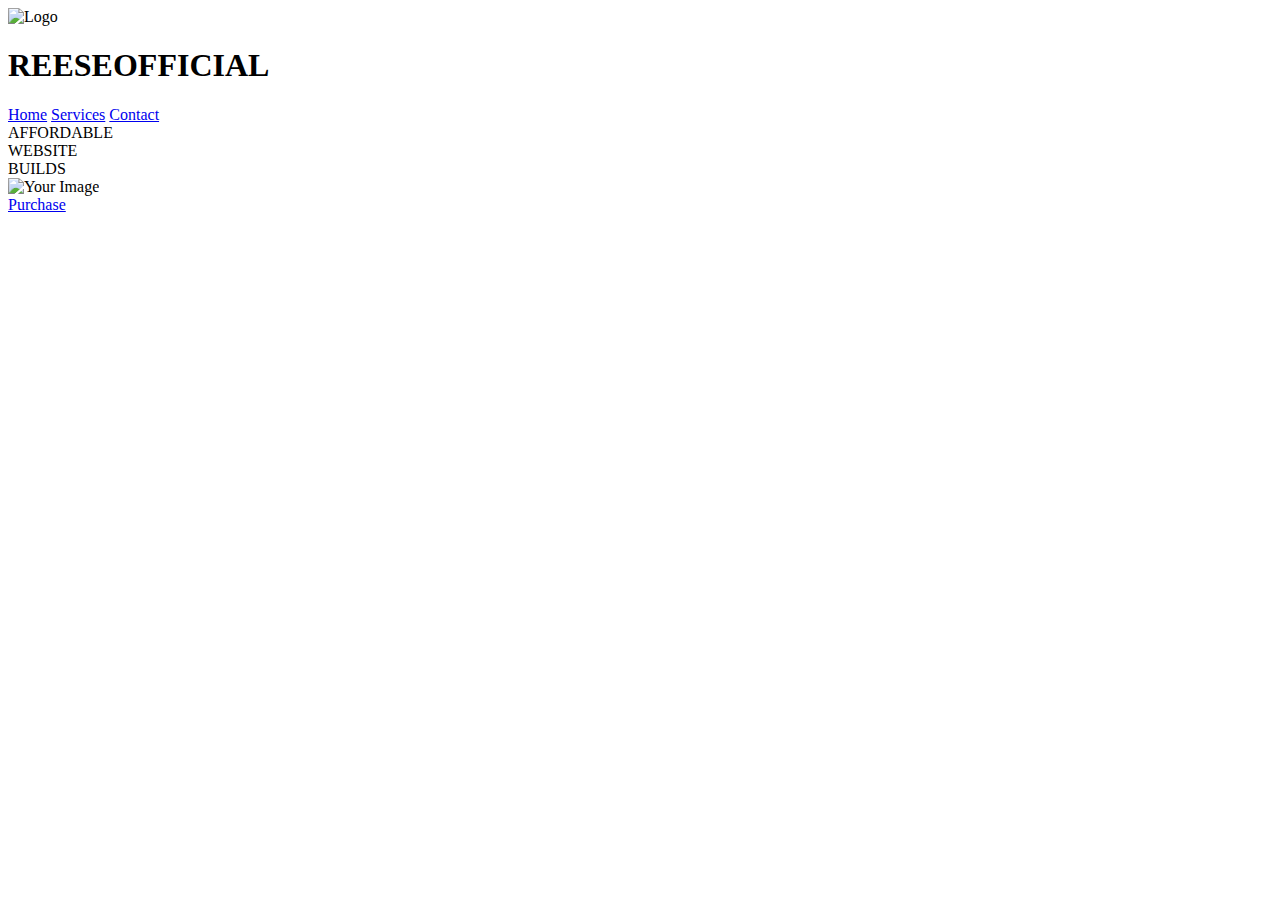
==== index.html @ a6f8ef58 "trying to make it responsive" ====
<!DOCTYPE html>
<html lang="en">
<head>
<meta charset="UTF-8">
<meta name="viewport" content="width=device-width, initial-scale=1.0">
<title>ReeseOffical</title>
<link rel="icon" href="favicon.png" type="image/png">
<link rel="stylesheet" href="style.css">
<link href="https://fonts.googleapis.com/css2?family=Lexend:wght@100..900&display=swap" rel="stylesheet">

<style>
/* Your existing CSS styles */
</style>

<style>
/* Additional styles for responsiveness */
@media only screen and (max-width: 428px) {
  /* Adjust header styles */
  header {
    padding: 10px;
  }

  .logo {
    width: 40px;
    margin-right: 5px;
  }

  h1 {
    font-size: 18px;
  }

  nav {
    float: none;
    text-align: center;
  }

  nav a {
    display: block;
    margin: 5px 0;
  }

  /* Adjust specified text styles */
  .specified-text {
    font-size: 24px;
    text-align: center;
  }

  /* Adjust image styles */
  .centered-image {
    margin-right: 0;
    text-align: center;
  }

  .centered-image img {
    max-width: 100%;
    height: auto;
  }

  /* Adjust purchase button styles */
  .purchase-btn {
    margin-left: auto;
    margin-right: auto;
  }
}
</style>

</head>
<body>
  
<header>
  <img src="favicon.png" alt="Logo" class="logo">
  <h1>REESEOFFICIAL</h1>
  <nav>
    <a href="index.html">Home</a>
    <a href="services.html">Services</a>
    <a href="contact.html">Contact</a>
  </nav>
</header>


<div class="specified-text">
  <span>AFFORDABLE</span><br>
  <span>WEBSITE</span><br>
  <span>BUILDS</span>
</div>


<div class="centered-image">
  <img src="working.jpeg" alt="Your Image">
</div>


<div class="purchase-container">
  <a href="services.html" class="purchase-btn">Purchase</a>
</div>

</body>
</html>
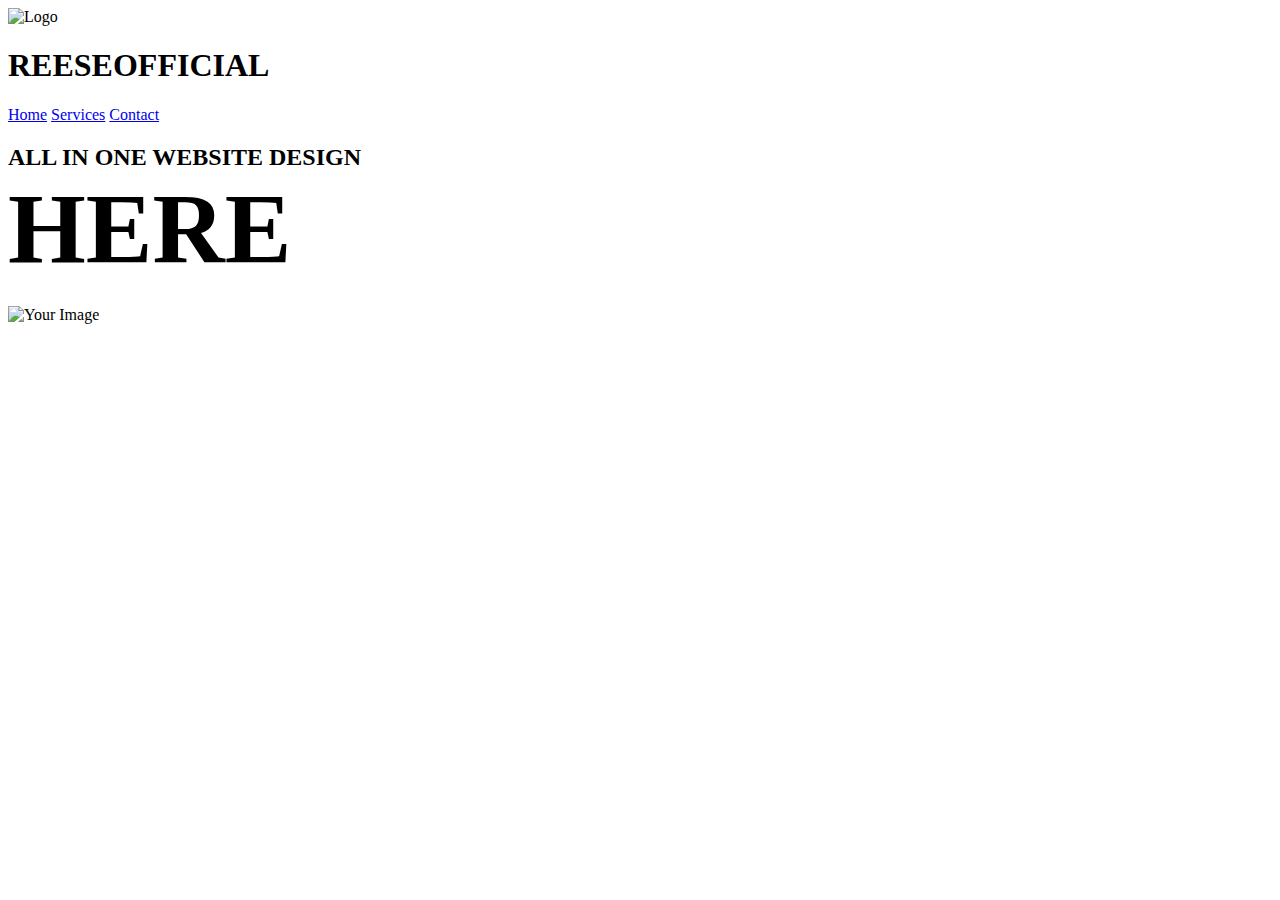
==== commit b3d2508a: "new preivew" ====
--- a/index.html
+++ b/index.html
@@ -5,68 +5,20 @@
 <meta name="viewport" content="width=device-width, initial-scale=1.0">
 <title>ReeseOffical</title>
 <link rel="icon" href="favicon.png" type="image/png">
+<meta property="og:title" content="Reese Official" /> 
+<meta property="og:description" content="Up and coming web developer, Build websites for people" /> 
+<meta property="og:image" content="file:///C:/Users/Flavo/OneDrive/Desktop/Desktop%20Apps/website/Reese.github.io/favicon.png" /> 
+<meta property="og:url" content="https://rhysofficial.github.io/Reese.github.io/" /> 
 <link rel="stylesheet" href="style.css">
 <link href="https://fonts.googleapis.com/css2?family=Lexend:wght@100..900&display=swap" rel="stylesheet">
+<link href="https://fonts.googleapis.com/css2?family=Rubik:ital,wght@0,300..900;1,300..900&display=swap" rel="stylesheet">
 
 <style>
-/* Your existing CSS styles */
-</style>
 
-<style>
-/* Additional styles for responsiveness */
-@media only screen and (max-width: 428px) {
-  /* Adjust header styles */
-  header {
-    padding: 10px;
-  }
-
-  .logo {
-    width: 40px;
-    margin-right: 5px;
-  }
-
-  h1 {
-    font-size: 18px;
-  }
-
-  nav {
-    float: none;
-    text-align: center;
-  }
-
-  nav a {
-    display: block;
-    margin: 5px 0;
-  }
-
-  /* Adjust specified text styles */
-  .specified-text {
-    font-size: 24px;
-    text-align: center;
-  }
-
-  /* Adjust image styles */
-  .centered-image {
-    margin-right: 0;
-    text-align: center;
-  }
-
-  .centered-image img {
-    max-width: 100%;
-    height: auto;
-  }
-
-  /* Adjust purchase button styles */
-  .purchase-btn {
-    margin-left: auto;
-    margin-right: auto;
-  }
-}
 </style>
 
 </head>
 <body>
-  
 <header>
   <img src="favicon.png" alt="Logo" class="logo">
   <h1>REESEOFFICIAL</h1>
@@ -77,22 +29,11 @@
   </nav>
 </header>
 
-
-<div class="specified-text">
-  <span>AFFORDABLE</span><br>
-  <span>WEBSITE</span><br>
-  <span>BUILDS</span>
-</div>
-
+<h2> ALL IN ONE WEBSITE DESIGN<br> <span style="font-size: 100px;">HERE</span> </h2>
 
 <div class="centered-image">
   <img src="working.jpeg" alt="Your Image">
 </div>
 
-
-<div class="purchase-container">
-  <a href="services.html" class="purchase-btn">Purchase</a>
-</div>
-
 </body>
-</html>
+</html>